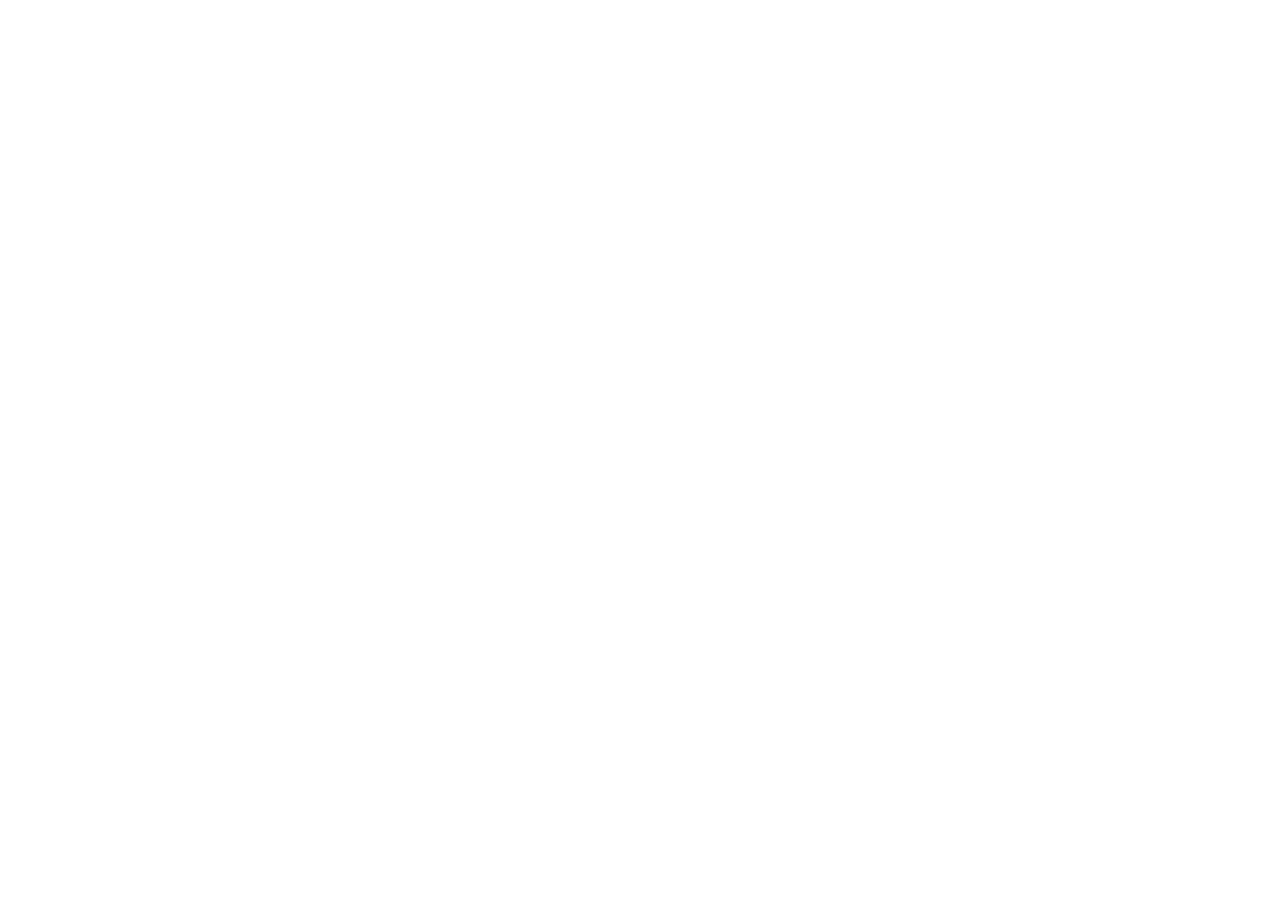
==== index.html @ f98b8a48 "Initial commit w/ initialized index'" ====
<!DOCTYPE html>
<html lang="en">
<head>
    <meta charset="UTF-8">
    <meta name="viewport" content="width=device-width, initial-scale=1.0">
    <title>Document</title>
    <link href="https://cdn.jsdelivr.net/npm/bootstrap@5.0.0-beta1/dist/css/bootstrap.min.css" rel="stylesheet" integrity="sha384-giJF6kkoqNQ00vy+HMDP7azOuL0xtbfIcaT9wjKHr8RbDVddVHyTfAAsrekwKmP1" crossorigin="anonymous">
</head>
<body>
    
    <script src="https://cdn.jsdelivr.net/npm/@popperjs/core@2.5.4/dist/umd/popper.min.js" integrity="sha384-q2kxQ16AaE6UbzuKqyBE9/u/KzioAlnx2maXQHiDX9d4/zp8Ok3f+M7DPm+Ib6IU" crossorigin="anonymous"></script>
    <script src="https://cdn.jsdelivr.net/npm/bootstrap@5.0.0-beta1/dist/js/bootstrap.min.js" integrity="sha384-pQQkAEnwaBkjpqZ8RU1fF1AKtTcHJwFl3pblpTlHXybJjHpMYo79HY3hIi4NKxyj" crossorigin="anonymous"></script>
</body>
</html>
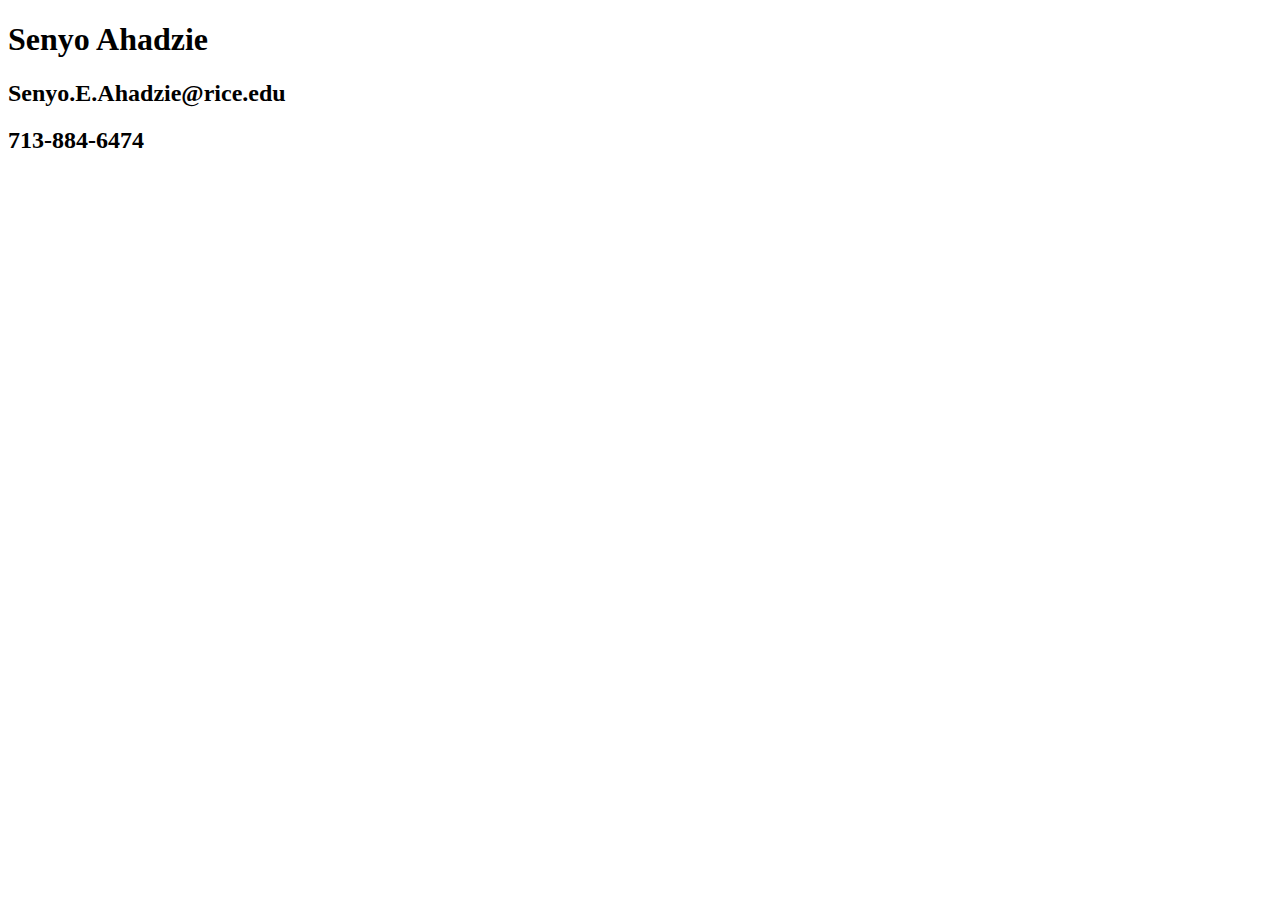
==== commit 48d5e9b2: "Added divs to represent all upcoming additions" ====
--- a/index.html
+++ b/index.html
@@ -7,7 +7,36 @@
     <link href="https://cdn.jsdelivr.net/npm/bootstrap@5.0.0-beta1/dist/css/bootstrap.min.css" rel="stylesheet" integrity="sha384-giJF6kkoqNQ00vy+HMDP7azOuL0xtbfIcaT9wjKHr8RbDVddVHyTfAAsrekwKmP1" crossorigin="anonymous">
 </head>
 <body>
+    <!-- Your updated portfolio should:
+
+    1. Display your full name, email, and phone number
+
     
+
+    3. Have a link to a downloadable PDF of your resume
+
+    4. Display at least 2 examples of student work from either deployed projects or homeworks. For each project, make sure you have the following:
+
+        * Project title
+
+        * Link to the deployed version
+
+        * Link to the GitHub repository
+
+        * Screenshot of the deployed application
+
+    5. Have a polished, mobile-responsive user interface. -->
+
+    <h1 id="nameEl">Senyo Ahadzie</h1>
+    <h2 id="emailEl">Senyo.E.Ahadzie@rice.edu</h2>
+    <h2 id="phoneEl">713-884-6474</h2>
+    <div id="resumeEl"></div>
+    <div id="projectIEl"></div>
+    <div id="projectIIEl"></div>
+    <div id="GithubEl"></div>
+    <div id="LinkedInEl"></div>
+
+
     <script src="https://cdn.jsdelivr.net/npm/@popperjs/core@2.5.4/dist/umd/popper.min.js" integrity="sha384-q2kxQ16AaE6UbzuKqyBE9/u/KzioAlnx2maXQHiDX9d4/zp8Ok3f+M7DPm+Ib6IU" crossorigin="anonymous"></script>
     <script src="https://cdn.jsdelivr.net/npm/bootstrap@5.0.0-beta1/dist/js/bootstrap.min.js" integrity="sha384-pQQkAEnwaBkjpqZ8RU1fF1AKtTcHJwFl3pblpTlHXybJjHpMYo79HY3hIi4NKxyj" crossorigin="anonymous"></script>
 </body>
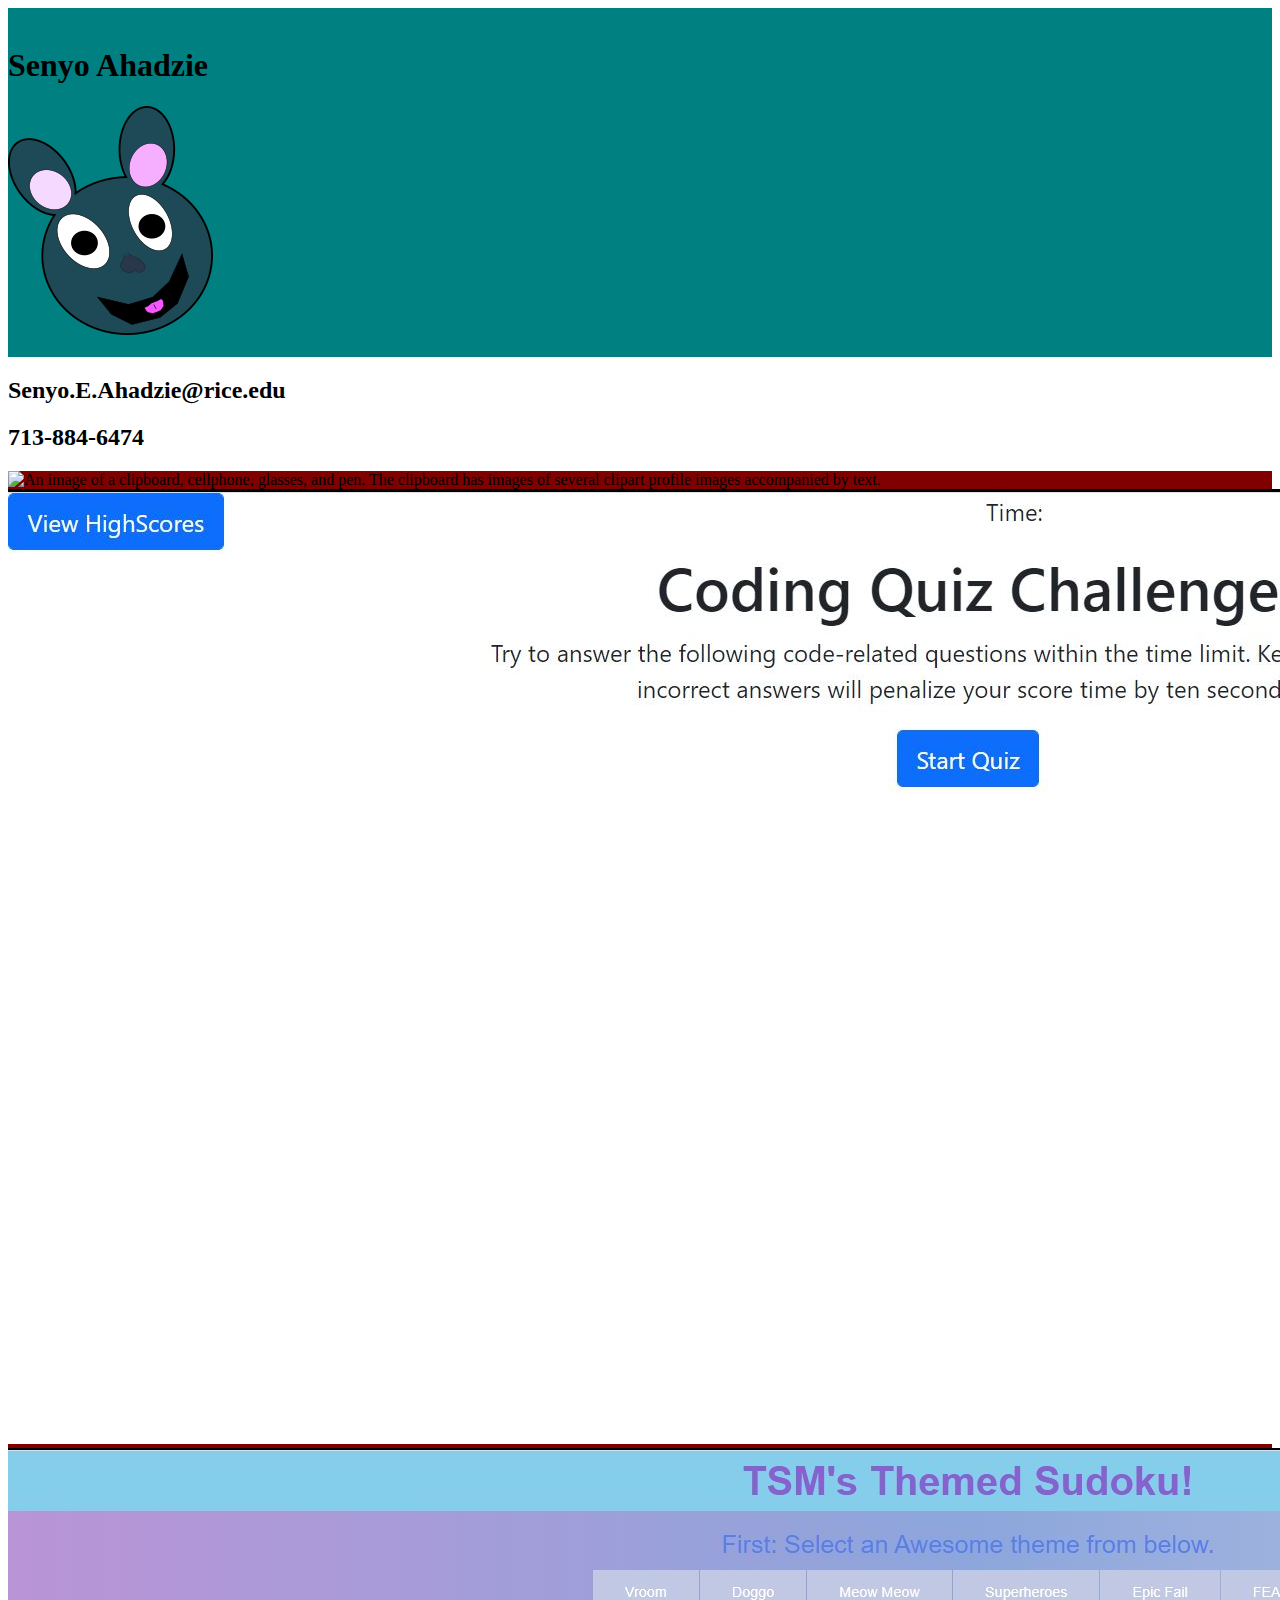
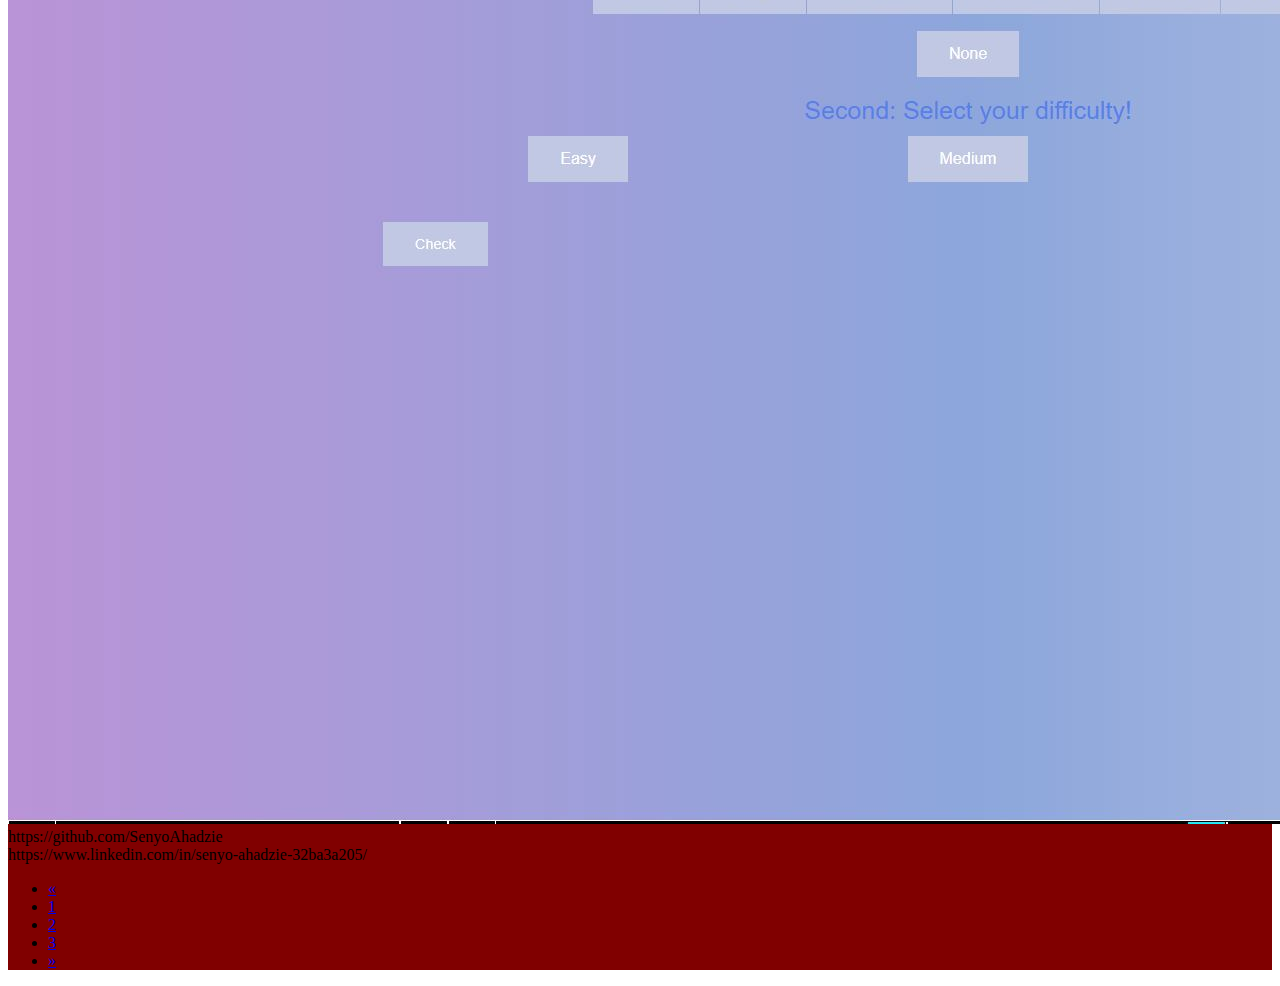
==== commit 6b5160d3: "Made changes to index and added cookie to githubPages document" ====
--- a/index.html
+++ b/index.html
@@ -5,6 +5,7 @@
     <meta name="viewport" content="width=device-width, initial-scale=1.0">
     <title>Document</title>
     <link href="https://cdn.jsdelivr.net/npm/bootstrap@5.0.0-beta1/dist/css/bootstrap.min.css" rel="stylesheet" integrity="sha384-giJF6kkoqNQ00vy+HMDP7azOuL0xtbfIcaT9wjKHr8RbDVddVHyTfAAsrekwKmP1" crossorigin="anonymous">
+    <link rel="stylesheet" href="style.css">
 </head>
 <body>
     <!-- Your updated portfolio should:
@@ -26,16 +27,58 @@
         * Screenshot of the deployed application
 
     5. Have a polished, mobile-responsive user interface. -->
-
-    <h1 id="nameEl">Senyo Ahadzie</h1>
+    <div class="container-fluid red">
+        <br>
+        <div class="row">
+            <div class="col">
+                <h1 id="nameEl">Senyo Ahadzie</h1>
+            </div>
+            <div class="col container-sm">
+                <div id="mascotEl">
+                    <img src="./Masco.png" alt="">
+                </div>
+            </div>
+            
+            
+        </div>
+        <br>
+    </div>
+    
     <h2 id="emailEl">Senyo.E.Ahadzie@rice.edu</h2>
     <h2 id="phoneEl">713-884-6474</h2>
-    <div id="resumeEl"></div>
-    <div id="projectIEl"></div>
-    <div id="projectIIEl"></div>
-    <div id="GithubEl"></div>
-    <div id="LinkedInEl"></div>
-
+    <div class="mainBackground">
+    <div id="resumeEl" class=" container-fluid">
+        <img src="https://s.clipartkey.com/mpngs/s/20-209168_resume-clip-art-contemporary-resume-clipart.png" alt="An image of a clipboard, cellphone, glasses, and pen. The clipboard has images of several clipart profile images accompanied by text. ">
+    </div>
+    <div id="projectIEl" class="container-md">
+        <!-- https://senyoahadzie.github.io/RUCBC-Unit-4-HW---Code-Quiz/index.html -->
+        <img src="./ScreenshotAssignmentI.JPG" alt="">
+    </div>
+    <div id="projectIIEl" class="container-md">
+        <!-- https://code-monkey713.github.io/theme-sudoku/ -->
+        <img src="./ScreenshotProjectI.JPG" alt="">
+    </div>
+    
+    <div id="GithubEl">https://github.com/SenyoAhadzie</div>
+    <div id="LinkedInEl">https://www.linkedin.com/in/senyo-ahadzie-32ba3a205/</div>
+    <nav aria-label="Page navigation example">
+        <ul class="pagination">
+          <li class="page-item">
+            <a class="page-link" href="#" aria-label="Previous">
+              <span aria-hidden="true">&laquo;</span>
+            </a>
+          </li>
+          <li class="page-item"><a class="page-link" href="index.html">1</a></li>
+          <li class="page-item"><a class="page-link" href="githubPages.html">2</a></li>
+          <li class="page-item"><a class="page-link" href="linkedInns.html">3</a></li>
+          <li class="page-item">
+            <a class="page-link" href="#" aria-label="Next">
+              <span aria-hidden="true">&raquo;</span>
+            </a>
+          </li>
+        </ul>
+      </nav>
+    </div>
 
     <script src="https://cdn.jsdelivr.net/npm/@popperjs/core@2.5.4/dist/umd/popper.min.js" integrity="sha384-q2kxQ16AaE6UbzuKqyBE9/u/KzioAlnx2maXQHiDX9d4/zp8Ok3f+M7DPm+Ib6IU" crossorigin="anonymous"></script>
     <script src="https://cdn.jsdelivr.net/npm/bootstrap@5.0.0-beta1/dist/js/bootstrap.min.js" integrity="sha384-pQQkAEnwaBkjpqZ8RU1fF1AKtTcHJwFl3pblpTlHXybJjHpMYo79HY3hIi4NKxyj" crossorigin="anonymous"></script>
--- a/style.css
+++ b/style.css
@@ -0,0 +1,10 @@
+.red
+{
+    /* color:red; */
+    background-color: teal;
+}
+
+.mainBackground
+{
+    background-color:maroon;
+}